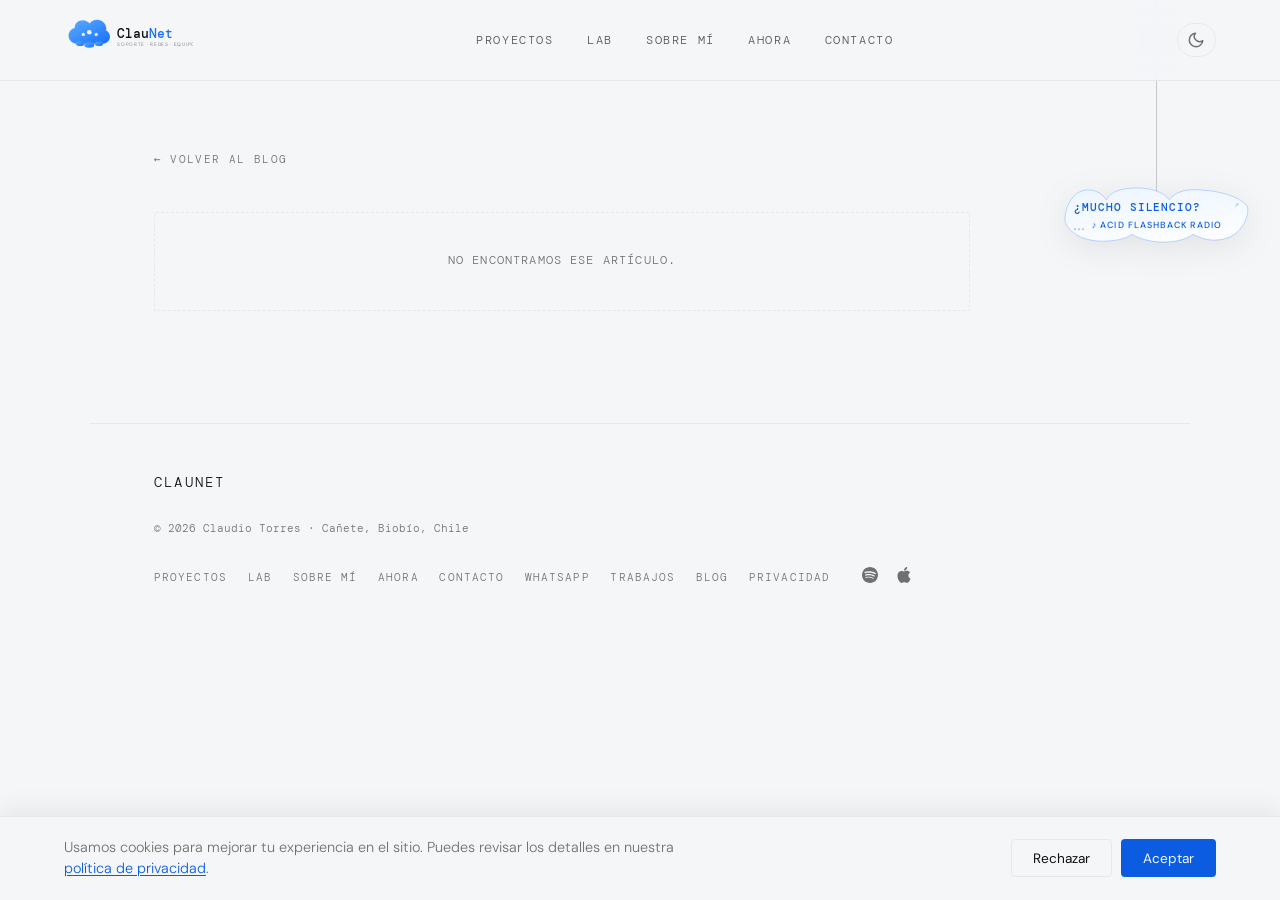
==== articulo.html @ 1bc94afe "feat(blog): página de artículo, lib compartida y enlaces activos" ====
<!DOCTYPE html>
<html lang="es">
<head>
<meta charset="UTF-8">
<meta name="viewport" content="width=device-width, initial-scale=1.0">
<title>Artículo — ClauNet</title>

<!-- OG / Social. articulo.js los completa con el título, el resumen y la
     portada reales del artículo que pide por ?slug=. -->
<meta property="og:title" content="Artículo — ClauNet">
<meta property="og:description" content="Notas, ideas y obsesiones sobre música, tecnología y diseño. Los textos de Claudio Torres.">
<meta property="og:type" content="article">
<meta property="og:url" content="https://claunet.cl/articulo.html">
<meta property="og:image" content="https://claunet.cl/og-image.png">
<meta property="og:image:alt" content="ClauNet">
<meta property="og:locale" content="es_CL">
<meta property="og:site_name" content="ClauNet">
<meta name="twitter:card" content="summary_large_image">
<meta name="twitter:title" content="Artículo — ClauNet">
<meta name="twitter:description" content="Notas, ideas y obsesiones sobre música, tecnología y diseño. Los textos de Claudio Torres.">
<meta name="twitter:image" content="https://claunet.cl/og-image.png">
<meta name="description" content="Notas, ideas y obsesiones sobre música, tecnología y diseño. Los textos de Claudio Torres.">
<meta name="author" content="Claudio Torres">
<meta name="theme-color" content="#f5f6f8" media="(prefers-color-scheme: light)">
<meta name="theme-color" content="#0f0f0f" media="(prefers-color-scheme: dark)">
<link rel="canonical" href="https://claunet.cl/articulo.html">

<link rel="icon" href="data:image/svg+xml,<svg xmlns='http://www.w3.org/2000/svg' viewBox='0 0 100 100'><defs><linearGradient id='g' x1='0%' y1='0%' x2='100%' y2='100%'><stop offset='0%' stop-color='%235aaeff'/><stop offset='100%' stop-color='%231a6fff'/></linearGradient></defs><path d='M20,62 C10,62 2,54 2,44 C2,35 8,27 17,25 C17,14 26,6 37,6 C44,6 50,9 54,14 C57,9 64,6 72,6 C84,6 94,16 94,28 C95,30 96,32 96,35 C96,35 98,38 98,44 C98,53 90,62 80,62 Z' fill='url(%23g)'/><circle cx='38' cy='38' r='5' fill='white' opacity='0.9'/><circle cx='55' cy='32' r='7' fill='white' opacity='0.9'/><circle cx='72' cy='38' r='5' fill='white' opacity='0.9'/><ellipse cx='30' cy='62' rx='12' ry='7' fill='url(%23g)'/><ellipse cx='55' cy='67' rx='15' ry='8' fill='url(%23g)'/><ellipse cx='78' cy='62' rx='12' ry='7' fill='url(%23g)'/></svg>">
<link rel="preconnect" href="https://fonts.googleapis.com">
<link rel="preconnect" href="https://fonts.gstatic.com" crossorigin>
<link href="https://fonts.googleapis.com/css2?family=DM+Mono:wght@300;400;500&family=DM+Sans:ital,wght@0,300;0,400;0,500;1,300&display=swap" rel="stylesheet">
<link rel="stylesheet" href="base.css">
<link rel="stylesheet" href="style.css">
<link rel="stylesheet" href="cookie-consent.css">

<script>
  /* Tema antes del primer pintado: evita el flash de tema.
     La interacción vive en site.js. */
  (function () {
    try {
      var saved = localStorage.getItem('theme');
      var dark = saved ? saved === 'dark'
        : window.matchMedia('(prefers-color-scheme: dark)').matches;
      document.documentElement.setAttribute('data-theme', dark ? 'dark' : 'light');
    } catch (e) {
      document.documentElement.setAttribute('data-theme', 'light');
    }
    document.documentElement.classList.add('js');
    window.addEventListener('load', function () {
      if (!window.__claunetReady) {
        document.documentElement.classList.remove('js');
      }
    });
  })();
</script>
</head>
<body>

<nav class="site-nav" aria-label="Navegación principal">
  <a href="index.html" class="nav-logo" aria-label="ClauNet — inicio">
    <svg class="logo-svg" xmlns="http://www.w3.org/2000/svg" viewBox="0 0 280 100" role="img" aria-label="ClauNet">
      <defs><linearGradient id="cg" x1="0%" y1="0%" x2="100%" y2="100%"><stop offset="0%" style="stop-color:#5aaeff"/><stop offset="100%" style="stop-color:#1a6fff"/></linearGradient></defs>
      <path d="M28,58 C18,58 10,50 10,41 C10,33 15,26 23,24 C23,14 31,7 41,7 C47,7 52,10 56,14 C59,9 65,6 72,6 C83,6 92,15 92,26 C92,27 92,28 91,29 C96,31 100,37 100,43 C100,51 93,58 85,58 Z" fill="url(#cg)"/>
      <circle cx="42" cy="38" r="3.5" fill="white" opacity="0.9"/><circle cx="55" cy="33" r="5" fill="white" opacity="0.9"/><circle cx="70" cy="38" r="3.5" fill="white" opacity="0.9"/>
      <ellipse cx="35" cy="58" rx="9" ry="5" fill="url(#cg)"/><ellipse cx="55" cy="61" rx="11" ry="6" fill="url(#cg)"/><ellipse cx="76" cy="58" rx="9" ry="5" fill="url(#cg)"/>
      <text x="115" y="46" font-family="'DM Mono', monospace" font-size="28" font-weight="500" class="logo-text">Clau<tspan class="logo-accent">Net</tspan></text>
      <text x="116" y="63" font-family="'DM Sans', sans-serif" font-size="10.5" font-weight="300" letter-spacing="1.5" class="logo-sub">SOPORTE · REDES · EQUIPOS · WEB</text>
    </svg>
  </a>
  <ul class="nav-links">
    <li><a href="index.html#work">Proyectos</a></li>
    <li><a href="index.html#lab">Lab</a></li>
    <li><a href="index.html#about">Sobre mí</a></li>
    <li><a href="index.html#now">Ahora</a></li>
    <li><a href="index.html#contacto">Contacto</a></li>
  </ul>
  <button class="theme-toggle" id="themeToggle" type="button" aria-label="Cambiar tema" aria-pressed="false">
    <svg id="iconSun" class="icon-sun" xmlns="http://www.w3.org/2000/svg" width="18" height="18" viewBox="0 0 24 24" fill="none" stroke="currentColor" stroke-width="2" stroke-linecap="round" stroke-linejoin="round" aria-hidden="true">
      <circle cx="12" cy="12" r="5"/><line x1="12" y1="1" x2="12" y2="3"/><line x1="12" y1="21" x2="12" y2="23"/><line x1="4.22" y1="4.22" x2="5.64" y2="5.64"/><line x1="18.36" y1="18.36" x2="19.78" y2="19.78"/><line x1="1" y1="12" x2="3" y2="12"/><line x1="21" y1="12" x2="23" y2="12"/><line x1="4.22" y1="19.78" x2="5.64" y2="18.36"/><line x1="18.36" y1="5.64" x2="19.78" y2="4.22"/>
    </svg>
    <svg id="iconMoon" class="icon-moon" xmlns="http://www.w3.org/2000/svg" width="18" height="18" viewBox="0 0 24 24" fill="none" stroke="currentColor" stroke-width="2" stroke-linecap="round" stroke-linejoin="round" aria-hidden="true">
      <path d="M21 12.79A9 9 0 1 1 11.21 3 7 7 0 0 0 21 12.79z"/>
    </svg>
  </button>
</nav>

<main>
  <!-- Ficha del artículo. articulo.js la rellena a partir del .md que pide
       con ?slug=; el .md sigue siendo la única fuente de verdad. -->
  <article class="article" id="article">
    <a class="article__back" href="blog.html">← Volver al blog</a>

    <header class="article__head" id="articleHead" hidden></header>

    <div class="article__body" id="articleBody" aria-busy="true">
      <p class="blog-state">// cargando artículo…</p>
    </div>

    <footer class="article__foot" id="articleFoot" hidden>
      <ul class="article__tags" id="articleTags"></ul>
      <a class="article__back article__back--foot" href="blog.html">← Volver al blog</a>
    </footer>

    <noscript>
      <p class="blog-state">Este artículo lee su contenido con JavaScript. Actívalo para leerlo.</p>
    </noscript>
  </article>
</main>

<footer class="site-footer">
  <p class="footer-brand">ClauNet</p>
  <div class="footer-meta">
    <span>© 2026 Claudio Torres · Cañete, Biobío, Chile</span>
    <ul class="footer-links">
      <li><a href="index.html#work">Proyectos</a></li>
      <li><a href="index.html#lab">Lab</a></li>
      <li><a href="index.html#about">Sobre mí</a></li>
      <li><a href="index.html#now">Ahora</a></li>
      <li><a href="index.html#contacto">Contacto</a></li>
      <li><a href="https://wa.me/56982540503" target="_blank" rel="noopener">WhatsApp</a></li>
      <li><a href="trabajos.html">Trabajos</a></li>
      <li><a href="blog.html">Blog</a></li>
      <li><a href="politica-de-privacidad.html">Privacidad</a></li>
    </ul>
    <div class="footer-socials">
      <a href="https://open.spotify.com/user/clatto?si=ccea19b75a86421c" target="_blank" rel="noopener" aria-label="Spotify" class="footer-social">
        <svg xmlns="http://www.w3.org/2000/svg" width="16" height="16" viewBox="0 0 24 24" fill="currentColor" aria-hidden="true"><path d="M12 0C5.4 0 0 5.4 0 12s5.4 12 12 12 12-5.4 12-12S18.66 0 12 0zm5.521 17.34c-.24.359-.66.48-1.021.24-2.82-1.74-6.36-2.101-10.561-1.141-.418.122-.779-.179-.899-.539-.12-.421.18-.78.54-.9 4.56-1.021 8.52-.6 11.64 1.32.42.18.479.659.301 1.02zm1.44-3.3c-.301.42-.841.6-1.262.3-3.239-1.98-8.159-2.58-11.939-1.38-.479.12-1.02-.12-1.14-.6-.12-.48.12-1.021.6-1.141C9.6 9.9 15 10.561 18.72 12.84c.361.181.54.78.241 1.2zm.12-3.36C15.24 8.4 8.82 8.16 5.16 9.301c-.6.179-1.2-.181-1.38-.721-.18-.601.18-1.2.72-1.381 4.26-1.26 11.28-1.02 15.721 1.621.539.3.719 1.02.419 1.56-.299.421-1.02.599-1.559.3z"/></svg>
      </a>
      <a href="https://music.apple.com/profile/clatto" target="_blank" rel="noopener" aria-label="Apple Music" class="footer-social">
        <svg xmlns="http://www.w3.org/2000/svg" width="16" height="16" viewBox="0 0 24 24" fill="currentColor" aria-hidden="true"><path d="M12.152 6.896c-.948 0-2.415-1.078-3.96-1.04-2.04.027-3.91 1.183-4.961 3.014-2.117 3.675-.546 9.103 1.519 12.09 1.013 1.454 2.208 3.09 3.792 3.039 1.52-.065 2.09-.987 3.935-.987 1.831 0 2.35.987 3.96.948 1.637-.026 2.676-1.48 3.676-2.948 1.156-1.688 1.636-3.325 1.662-3.415-.039-.013-3.182-1.221-3.22-4.857-.026-3.04 2.48-4.494 2.597-4.559-1.429-2.09-3.623-2.324-4.39-2.376-2-.156-3.675 1.09-4.61 1.09zM15.53 3.83c.843-1.012 1.4-2.427 1.245-3.83-1.207.052-2.662.805-3.532 1.818-.78.896-1.454 2.338-1.273 3.714 1.338.104 2.715-.688 3.56-1.702z"/></svg>
      </a>
    </div>
  </div>
</footer>

<!-- Radio flotante — placa colgante, easter egg de ClauNet.
     No reproduce audio aquí: la CSP de este sitio no permite medios
     cross-origin, así que el clic abre el reproductor oficial de
     InternetFM en su propia ventana (href = el mismo reproductor que
     internetfm.com embebe en /music/acid-flashback/, con el stream
     como parámetro; no envía X-Frame-Options ni CSP). -->
<div class="radio-hang">
  <a class="radio-plate" id="radioOpen"
     href="https://internetfm.com/ifm-radio/ifm-player.html?stream=https%3A%2F%2Fcanada1.reliastream.com%2Fproxy%2Fafr%3Fmp%3D%2Fstream&amp;name=Acid+Flashback+Radio&amp;logo=https%3A%2F%2Finternetfm.com%2Fwp-content%2Fuploads%2Fstation-logos%2FAFR.png&amp;meta=https%3A%2F%2Fcanada1.reliastream.com%2Fproxy%2Fafr%2Fcurrentsong%3Fsid%3D1"
     target="_blank" rel="noopener external"
     aria-label="Escuchar Acid Flashback Radio en su reproductor oficial (se abre en una ventana nueva)">
    <!-- silueta: la nube del logo de ClauNet —tres lomas, dos cúspides,
         tres festones— muy rebajada. Un solo <path> de un trazo de 1px,
         detrás del texto; se sale 6px por arriba de la caja del enlace
         para que las lomas respiren sin mover su caja. Es decorativa:
         el nombre accesible lo da el aria-label del <a>. -->
    <svg class="radio-plate__cloud" viewBox="0 0 194 58" preserveAspectRatio="none" aria-hidden="true" focusable="false">
      <defs>
        <linearGradient id="radioCloud" x1="0" y1="0" x2=".35" y2="1">
          <stop class="radio-plate__cloud-top" offset="0"/>
          <stop class="radio-plate__cloud-bottom" offset="1"/>
        </linearGradient>
      </defs>
      <path class="radio-plate__cloud-path" fill="url(#radioCloud)" d="M4,34C4,22 12,4 27,4C35,4 41,7 46,14C51,5 62,2 78,2C93,2 105,7 110,14C117,5 128,3 142,4C160,5 180,10 189,20C191,25 189,34 184,41C178,50 168,55 156,55C145,55 139,51 134,49C128,54 117,57 104,57C90,57 79,53 72,49C66,54 54,56 42,56C28,56 17,52 10,45C6,41 4,38 4,34Z"/>
    </svg>
    <span class="radio-plate__ext" aria-hidden="true">↗</span>
    <span class="radio-plate__title radio-plate__title--idle">¿Mucho silencio?</span>
    <span class="radio-plate__title radio-plate__title--opening">♪ Acid Flashback</span>
    <span class="radio-plate__title radio-plate__title--error">El reproductor no se pudo abrir</span>
    <span class="radio-plate__meta">
      <span class="radio-plate__eq" aria-hidden="true">
        <span class="radio-plate__bar"></span>
        <span class="radio-plate__bar"></span>
        <span class="radio-plate__bar"></span>
      </span>
      <span class="radio-plate__station radio-plate__station--idle">♪ Acid Flashback Radio</span>
      <span class="radio-plate__station radio-plate__station--opening">Abriendo radio…</span>
      <span class="radio-plate__station radio-plate__station--away">↗ Radio externa</span>
    </span>
  </a>
</div>

<!-- WhatsApp flotante — mismo lenguaje visual que el resto del sitio -->
<a class="wa-float" href="https://wa.me/56982540503" target="_blank" rel="noopener" aria-label="Contactar por WhatsApp (abre en una nueva pestaña)">
  <span class="wa-float__mark" aria-hidden="true">
    <svg xmlns="http://www.w3.org/2000/svg" viewBox="0 0 24 24" fill="currentColor" aria-hidden="true"><path d="M17.472 14.382c-.297-.149-1.758-.867-2.03-.967-.273-.099-.471-.148-.67.15-.197.297-.767.966-.94 1.164-.173.199-.347.223-.644.075-.297-.15-1.255-.463-2.39-1.475-.883-.788-1.48-1.761-1.653-2.059-.173-.297-.018-.458.13-.606.134-.133.298-.347.446-.52.149-.174.198-.298.298-.497.099-.198.05-.371-.025-.52-.075-.149-.669-1.612-.916-2.207-.242-.579-.487-.5-.669-.51-.173-.008-.371-.01-.57-.01-.198 0-.52.074-.792.372-.272.297-1.04 1.016-1.04 2.479 0 1.462 1.065 2.875 1.213 3.074.149.198 2.096 3.2 5.077 4.487.709.306 1.262.489 1.694.625.712.227 1.36.195 1.872.118.571-.085 1.758-.719 2.006-1.413.248-.694.248-1.289.173-1.413-.074-.124-.272-.198-.57-.347m-5.421 7.403h-.004a9.87 9.87 0 01-5.031-1.378l-.361-.214-3.741.982.998-3.648-.235-.374a9.86 9.86 0 01-1.51-5.26c.001-5.45 4.436-9.884 9.888-9.884 2.64 0 5.122 1.03 6.988 2.898a9.825 9.825 0 012.893 6.994c-.003 5.45-4.437 9.884-9.885 9.884m8.413-18.297A11.815 11.815 0 0012.05 0C5.495 0 .16 5.335.157 11.892c0 2.096.547 4.142 1.588 5.945L.057 24l6.305-1.654a11.882 11.882 0 005.683 1.448h.005c6.554 0 11.89-5.335 11.893-11.893a11.821 11.821 0 00-3.48-8.413z"/></svg>
  </span>
  <span class="wa-float__label" aria-hidden="true">
    <span class="wa-float__text">Hablemos</span>
    <span class="wa-float__arrow">→</span>
  </span>
</a>

<script src="site.js" defer></script>
<script src="blog-lib.js" defer></script>
<script src="articulo.js" defer></script>
<script src="cookie-consent.js"></script>
</body>
</html>
---- base.css ----
/* ============================================================
   ClauNet — base
   Fuente única de tokens + cascarón compartido (nav, footer,
   utilidades, reveal). Lo cargan las tres páginas:
     index.html · trabajos.html · politica-de-privacidad.html
   Capas:
     base.css          tokens + cascarón (este archivo)
     home.css          secciones del home
     style.css         trabajos + legal
     cookie-consent.css
   ============================================================ */

/* ===== Reset ===== */
*, *::before, *::after { box-sizing: border-box; margin: 0; padding: 0; }

/* ===== Design tokens =====
   Identidad: azul ClauNet #5aaeff → #1a6fff.
   --muted y --accent-strong ajustados para cumplir contraste
   AA (>= 4.5:1) sobre el fondo correspondiente. */
:root {
  --bg: #f5f6f8;
  --bg2: #f7f7f5;
  --border: #e8e8e8;
  --text: #111111;
  --muted: #707070;          /* 4.7:1 sobre --bg */
  --accent: #1a6fff;         /* marca — títulos grandes y detalles */
  --accent-strong: #0b5ce0;  /* 5.5:1 — acento para texto pequeño */
  --accent2: #5aaeff;
  --font-sans: 'DM Sans', sans-serif;
  --font-mono: 'DM Mono', monospace;
  --container: 1100px;
  --gutter: clamp(1.4rem, 5vw, 4rem);
  --section-y: clamp(4.5rem, 9vw, 7rem);
  --nav-h: 88px;
  --ease: cubic-bezier(0.22, 0.61, 0.36, 1);

  /* Nube de la placa de radio: el azul de marca muy rebajado —arriba
     un pastel azulado, abajo casi blanco— con el borde del mismo azul
     y opacidad moderada. Sobre ese fondo el texto va en
     --accent-strong, que sí cumple contraste AA. */
  --cloud-a: #ecf5ff;
  --cloud-b: #fbfdff;
  --cloud-stroke: rgba(26, 111, 255, 0.26);
  /* Segunda línea de la nube: una sans más humana que la mono. Space
     Grotesk no se carga hoy —el sitio pide DM Mono + DM Sans—, así que
     se resuelve en DM Sans; si algún día se añade, la toma sola. Las
     fuentes globales del sitio no se tocan. */
  --font-plate: 'Space Grotesk', 'DM Sans', sans-serif;
}

@media (prefers-color-scheme: dark) {
  :root:not([data-theme="light"]) {
    --bg: #0f0f0f;
    --bg2: #1a1a1a;
    --border: #232323;
    --text: #f0f0f0;
    --muted: #8a8a8a;          /* 5.6:1 sobre --bg */
    --accent: #4d8fff;
    --accent-strong: #6aa3ff;  /* 7.6:1 sobre --bg */
    --accent2: #6aa3ff;
    --cloud-a: #131a24;        /* en oscuro la nube es azul de marca */
    --cloud-b: #0e1219;        /* apagado, no un blanco que deslumbre */
    --cloud-stroke: rgba(90, 174, 255, 0.3);
  }
}

:root[data-theme="dark"] {
  --bg: #0f0f0f;
  --bg2: #1a1a1a;
  --border: #232323;
  --text: #f0f0f0;
  --muted: #8a8a8a;
  --accent: #4d8fff;
  --accent-strong: #6aa3ff;
  --accent2: #6aa3ff;
  --cloud-a: #131a24;
  --cloud-b: #0e1219;
  --cloud-stroke: rgba(90, 174, 255, 0.3);
}

/* ===== Base ===== */
html {
  scroll-behavior: smooth;
  -webkit-text-size-adjust: 100%;
}

body {
  background: var(--bg);
  color: var(--text);
  font-family: var(--font-sans);
  font-weight: 300;
  line-height: 1.6;
  overflow-x: hidden;
  transition: background 0.3s var(--ease), color 0.3s var(--ease);
}

img { max-width: 100%; }

/* Evita que las anclas queden tapadas por el nav sticky */
[id] { scroll-margin-top: calc(var(--nav-h) + 1rem); }

/* ===== Accesibilidad ===== */
:focus-visible {
  outline: 2px solid var(--accent);
  outline-offset: 3px;
  border-radius: 2px;
}

.sr-only {
  position: absolute;
  width: 1px;
  height: 1px;
  padding: 0;
  margin: -1px;
  overflow: hidden;
  clip-path: inset(50%);
  white-space: nowrap;
  border: 0;
}

/* El botón de tema no tiene sentido sin JS */
html:not(.js) .theme-toggle { display: none; }

/* ===== Nav ===== */
.site-nav {
  position: sticky;
  top: 0;
  z-index: 100;
  display: flex;
  align-items: center;
  justify-content: space-between;
  gap: clamp(1rem, 3vw, 2rem);
  padding: 1.05rem var(--gutter);
  background: var(--bg);
  border-bottom: 1px solid var(--border);
}

/* Nav translúcido — SOLO tema claro.
   Al hacer scroll la textura del hero corre por debajo de la barra; con el
   fondo sólido (--bg) se veía una junta dura entre el nav y la textura. Un
   velo del mismísimo --bg —#f5f6f8 al 82%— y un desenfoque de 12px dejan
   traslucir la textura difuminada y disuelven la junta. No se toca posición,
   alto, padding ni el borde: solo el fondo, y solo en claro. En oscuro el nav
   sigue opaco (ahí ya se ve bien).
   Como el velo deja pasar la brocha oscura del hero, el fondo cae a gris
   medio en el peor punto de scroll y los enlaces (--muted, #707070) bajaban
   a ~3,1:1 (medido 1440/393). Por eso aquí también se fija --nav-link
   (#555555), que mantiene ≥4,5:1 sobre ese fondo con margen (4,7:1 en el
   peor caso, 393px). El logotipo «ClauNet» no cambia (exento por WCAG).
   Se cubren los dos caminos del tema, igual que en los tokens de arriba:
     · [data-theme="light"]          → claro elegido a mano (JS encendido)
     · sin atributo + sistema claro  → claro por defecto (sin JS) */
:root[data-theme="light"] .site-nav {
  --nav-link: #555555;
  background: rgba(245, 246, 248, 0.82);
  -webkit-backdrop-filter: blur(12px);
  backdrop-filter: blur(12px);
}

@media (prefers-color-scheme: light) {
  :root:not([data-theme="dark"]) .site-nav {
    --nav-link: #555555;
    background: rgba(245, 246, 248, 0.82);
    -webkit-backdrop-filter: blur(12px);
    backdrop-filter: blur(12px);
  }
}

.site-nav .nav-logo {
  display: inline-flex;
  align-items: center;
  text-decoration: none;
}

.site-nav .logo-svg { height: 46px; width: auto; display: block; }
.site-nav .logo-text { fill: var(--text); }
.site-nav .logo-accent { fill: var(--accent); }
.site-nav .logo-sub { fill: var(--muted); }

.nav-links {
  list-style: none;
  display: flex;
  align-items: center;
  gap: clamp(1rem, 2.6vw, 2.2rem);
}

.nav-links a {
  position: relative;
  display: inline-block;
  padding-bottom: 0.25rem;
  font-family: var(--font-mono);
  font-size: 0.72rem;
  letter-spacing: 0.14em;
  text-transform: uppercase;
  /* --nav-link lo fija el velo translúcido del tema claro (ver el bloque
     del nav, más arriba): sobre el fondo rebajado --muted (#707070) caía a
     ~3,1:1 en el peor punto de scroll. Donde no está definido (oscuro) cae
     a --muted, el color de siempre. El :hover sigue con --text. */
  color: var(--nav-link, var(--muted));
  text-decoration: none;
  transition: color 0.2s var(--ease);
}

/* underline animado — microinteracción */
.nav-links a::after {
  content: '';
  position: absolute;
  left: 0;
  right: 0;
  bottom: 0;
  height: 1px;
  background: currentColor;
  transform: scaleX(0);
  transform-origin: left;
  transition: transform 0.25s var(--ease);
}

.nav-links a:hover { color: var(--text); }
.nav-links a:hover::after,
.nav-links a:focus-visible::after { transform: scaleX(1); }

/* ===== Theme toggle ===== */
.theme-toggle {
  background: none;
  border: 1px solid var(--border);
  border-radius: 100px;
  padding: 0.45rem 0.6rem;
  cursor: pointer;
  color: var(--muted);
  display: inline-flex;
  align-items: center;
  justify-content: center;
  flex-shrink: 0;
  transition: color 0.2s var(--ease), border-color 0.2s var(--ease);
}

.theme-toggle:hover {
  color: var(--text);
  border-color: var(--accent2);
}

.theme-toggle svg { display: none; }
:root[data-theme="dark"] .theme-toggle .icon-sun { display: block; }
:root[data-theme="light"] .theme-toggle .icon-moon { display: block; }

/* ===== Utilidades compartidas ===== */
.section-label {
  font-family: var(--font-mono);
  font-size: 0.78rem;
  letter-spacing: 0.12em;
  text-transform: uppercase;
  color: var(--muted);
}

.section-title {
  margin-top: 0.9rem;
  font-size: clamp(1.9rem, 4.4vw, 3.1rem);
  font-weight: 300;
  line-height: 1.05;
  letter-spacing: -0.035em;
}

.section-sub {
  margin-top: 1.1rem;
  max-width: 54ch;
  font-size: 1rem;
  line-height: 1.7;
  color: var(--muted);
}

.section-head { margin-bottom: clamp(2.2rem, 5vw, 3.6rem); }

/* Riel de metadata: CAÑETE / CHILE / 2026 / DIGITAL STUDIO */
.meta-rail {
  display: flex;
  flex-wrap: wrap;
  align-items: center;
  gap: 0.5rem 0.9rem;
  font-family: var(--font-mono);
  font-size: 0.66rem;
  letter-spacing: 0.16em;
  text-transform: uppercase;
  color: var(--muted);
  list-style: none;
}

.meta-rail > *:not(:last-child)::after {
  content: '/';
  margin-left: 0.9rem;
  color: var(--accent);
  opacity: 0.6;
}

/* Etiqueta de estado (LAB) */
.status-pill {
  display: inline-flex;
  align-items: center;
  gap: 0.45rem;
  padding: 0.28rem 0.65rem;
  border: 1px solid var(--border);
  border-radius: 100px;
  font-family: var(--font-mono);
  font-size: 0.6rem;
  letter-spacing: 0.14em;
  text-transform: uppercase;
  color: var(--muted);
  white-space: nowrap;
}

.status-dot {
  width: 5px;
  height: 5px;
  border-radius: 50%;
  background: var(--accent);
}

/* ===== Footer ===== */
.site-footer {
  max-width: var(--container);
  margin: 0 auto;
  padding: 3rem var(--gutter);
  border-top: 1px solid var(--border);
  display: flex;
  justify-content: space-between;
  align-items: center;
  gap: 1.6rem 2rem;
  flex-wrap: wrap;
}

.footer-brand {
  font-family: var(--font-mono);
  font-size: 0.85rem;
  letter-spacing: 0.16em;
  text-transform: uppercase;
}

.footer-meta {
  display: flex;
  align-items: center;
  gap: 1.6rem 2rem;
  flex-wrap: wrap;
}

.footer-meta > span {
  font-family: var(--font-mono);
  font-size: 0.68rem;
  color: var(--muted);
}

.footer-links {
  list-style: none;
  display: flex;
  flex-wrap: wrap;
  gap: 0.7rem 1.3rem;
}

.footer-links a {
  font-family: var(--font-mono);
  font-size: 0.68rem;
  letter-spacing: 0.1em;
  text-transform: uppercase;
  color: var(--muted);
  text-decoration: none;
  transition: color 0.2s var(--ease);
}

.footer-links a:hover { color: var(--text); }

.footer-socials {
  display: flex;
  align-items: center;
  gap: 1.1rem;
}

.footer-social {
  display: inline-flex;
  align-items: center;
  justify-content: center;
  color: var(--muted);
  transition: color 0.2s var(--ease);
}

.footer-social svg { width: 16px; height: 16px; display: block; }
.footer-social:hover { color: var(--accent-strong); }

/* ===== WhatsApp flotante =====
   Acción de contacto persistente, derivada del lenguaje del sitio:
   mismo gradiente y ángulo que el isotipo (azul ClauNet, 135°),
   radio 2px como las tarjetas de proyecto, tipografía mono para la
   etiqueta y el acento del sistema para el detalle.
   En reposo es un ícono compacto (54px); con puntero fino se expande
   al hover o al foco y revela «Hablemos». En táctil permanece
   compacto: el nombre accesible viene del aria-label del enlace. */
.wa-float {
  position: fixed;
  right: clamp(0.9rem, 3vw, 1.9rem);
  bottom: calc(clamp(0.9rem, 3vw, 1.9rem) + env(safe-area-inset-bottom, 0px));
  z-index: 90;
  display: inline-flex;
  align-items: center;
  padding: 5px;
  border: 1px solid var(--border);
  border-radius: 2px;
  background: var(--bg);
  color: var(--text);
  text-decoration: none;
  box-shadow: 0 10px 26px rgba(0, 0, 0, 0.1);
  transition: opacity 0.3s var(--ease), transform 0.3s var(--ease),
              visibility 0.3s var(--ease), border-color 0.25s var(--ease),
              box-shadow 0.25s var(--ease);
}

:root[data-theme="dark"] .wa-float {
  box-shadow: 0 10px 26px rgba(0, 0, 0, 0.45);
}

/* Se retira cuando el banner de cookies o el footer ocupan la esquina
   inferior derecha. El footer se detecta con .is-hidden (site.js). */
html:has(.cookie-banner:not(.cookie-hidden)) .wa-float,
.wa-float.is-hidden {
  opacity: 0;
  visibility: hidden;
  transform: translateY(10px);
  pointer-events: none;
}

/* marca: tile geométrico con el gradiente de la identidad.
   Color de tinta = fondo (mismo criterio que .cookie-btn-accept),
   así el contraste se mantiene en claro y oscuro. */
.wa-float__mark {
  flex-shrink: 0;
  width: 44px;
  height: 44px;
  display: flex;
  align-items: center;
  justify-content: center;
  border-radius: 2px;
  background: linear-gradient(135deg, var(--accent), var(--accent-strong));
  color: var(--bg);
}

.wa-float__mark svg { width: 19px; height: 19px; display: block; }

/* etiqueta: colapsada en reposo, se despliega al hover/focus */
.wa-float__label {
  display: flex;
  align-items: center;
  gap: 0.5rem;
  max-width: 0;
  padding-inline: 0;
  overflow: hidden;
  opacity: 0;
  white-space: nowrap;
  font-family: var(--font-mono);
  font-size: 0.72rem;
  letter-spacing: 0.14em;
  text-transform: uppercase;
  transition: max-width 0.3s var(--ease), opacity 0.2s var(--ease),
              padding 0.3s var(--ease);
}

.wa-float__arrow {
  color: var(--accent-strong);
  transition: transform 0.25s var(--ease);
}

@media (hover: hover) and (pointer: fine) {
  .wa-float:hover,
  .wa-float:focus-visible { border-color: var(--accent2); }

  .wa-float:hover .wa-float__label,
  .wa-float:focus-visible .wa-float__label {
    max-width: 7rem;
    padding-inline: 0.85rem 0.4rem;
    opacity: 1;
  }

  .wa-float:hover .wa-float__arrow,
  .wa-float:focus-visible .wa-float__arrow { transform: translateX(2px); }
}

/* ===== Radio flotante — nube colgante (easter egg) =====
   Acid Flashback Radio no se presenta como reproductor: es una nube
   pequeña colgada del borde inferior del nav, arriba a la derecha (el
   WhatsApp vive abajo, así nunca se cruzan). La silueta es la nube del
   logo de ClauNet —tres lomas, dos cúspides, tres festones— muy
   rebajada: el mismo azul de marca, casi blanco, con un trazo de 1px.
   Y es un enlace: el clic abre el reproductor oficial de InternetFM en
   su propia ventana. Ningún audio sale de este sitio —la CSP de Vercel
   solo permite medios same-origin, y no se toca—, así que la nube
   nunca dice «sonando»: dice lo que hace (abrir) y dónde vive la
   radio (fuera). */
/* Las medidas del cordel, juntas y con nombre:
     --cord-tapa  lo que el nav —opaco— tapa por arriba. Reproduce el
                  alto real de la barra (una fila en escritorio, dos en
                  móvil), no --nav-h, que además gobierna el
                  scroll-margin-top de las anclas y no se toca
     --cord-vivo  el tramo que queda a la vista, entre el nav y la nube.
                  Aquí se decide cuánto cuelga la pieza: si crece, la
                  nube baja y el clavo no se mueve —el cordel se alarga
                  por abajo—, así que la cuerda se ve más, no menos
     --loma       lo que la silueta asoma por encima de su propia caja
                  (el inset negativo del <svg>: si cambia, cambia aquí)
     --junta      lo que el cordel se mete dentro de la nube: la placa
                  sube lo mismo —margen negativo— y la nube no se mueve,
                  pero la unión aguanta el 2px que baja al pulsarla
   La suma es el largo del cordel, y el clavo sigue estando arriba,
   fuera de la vista: el borde superior del viewport, detrás del nav.
   Cuerda y nube cuelgan del mismo punto —el contenedor rota entero—
   así que el balanceo no puede descoserlas. */
.radio-hang {
  --cord-tapa: 82px;
  --cord-vivo: 103px;
  --loma: 6px;
  --junta: 2px;
  position: fixed;
  top: 0;
  right: clamp(0.9rem, 3vw, 1.9rem);
  z-index: 90;
  display: flex;
  flex-direction: column;
  align-items: center;
  transform-origin: 50% 0;   /* oscila desde el clavo, no desde el centro */
  animation: radio-swing 12s ease-in-out infinite;
}

/* cordel: arranca en el borde superior del viewport y el nav —opaco—
   lo tapa hasta su línea inferior, así la nube parece colgar de la
   barra y el punto de anclaje nunca queda a la vista. Termina en la
   cúspide central de la silueta y --junta píxeles más adentro, que
   la nube va delante y tapa la unión: ni asoma por debajo ni se
   queda corto */
.radio-hang::before {
  content: '';
  width: 1px;
  height: calc(var(--cord-tapa) + var(--cord-vivo) + var(--loma) + var(--junta));
  background: var(--muted);
  opacity: 0.35;
}

/* aquí no hay <audio>: sin JS la nube sigue sirviendo, porque es un
   <a> al reproductor oficial y el navegador lo abre solo. Con JS solo
   se añade la ventana compacta y el aviso de estado. */

.radio-plate {
  position: relative;        /* ancla el «↗» de la esquina */
  /* la placa sube lo que el cordel se mete en la nube (--junta): el
     largo extra de arriba no mueve la nube ni un píxel */
  margin-top: calc(-1 * var(--junta));
  display: flex;
  flex-direction: column;
  align-items: flex-start;
  gap: 0.3rem;
  padding: 0.5rem 0.68rem;
  /* la caja sigue siendo exactamente la de antes —mismo relleno, mismo
     borde de 1px—, pero el fondo y el borde son transparentes: los
     dibuja la nube. Por eso el tamaño, la posición y el área táctil no
     se mueven ni un píxel */
  border: 1px solid transparent;
  border-radius: 15px;       /* redondea el anillo de foco */
  background: transparent;
  color: var(--accent-strong); /* azul oscuro de marca sobre el pastel */
  text-decoration: none;     /* es un <a>, no un <button> */
  /* el ancho y el alto de la placa anterior: así la nube se dibuja
     siempre sobre la misma caja, diga lo que diga el estado */
  min-width: 187px;
  min-height: 49px;
  /* sin esto el <a> hereda el line-height 1.6 del body y la placa
     crece 6px: el <button> traía «normal» del navegador y esa caja
     es la que se conserva */
  line-height: normal;
  font-family: var(--font-mono);
  text-align: left;
  cursor: pointer;
  -webkit-tap-highlight-color: transparent;
  touch-action: manipulation;
  transition: transform 0.25s var(--ease);
}

/* La silueta: un solo <path> —una forma, un trazo de 1px— dibujado
   detrás del texto. El SVG se sale 6px por arriba de la caja para que
   las lomas de la nube respiren por encima del texto; como crece hacia
   el nav y no hacia abajo, la caja del enlace no se mueve: la nube mide
   visualmente ~184 × 52 en escritorio. */
.radio-plate__cloud {
  position: absolute;
  inset: -6px -3px 0;
  z-index: 0;
  overflow: visible;         /* el trazo no se recorta */
  pointer-events: none;      /* es decorativa: el clic es de la placa */
  /* la sombra sigue la silueta: una caja con el fondo transparente no
     proyecta una sombra creíble */
  filter: drop-shadow(0 7px 16px rgba(0, 0, 0, 0.08));
  transition: filter 0.25s var(--ease);
}

:root[data-theme="dark"] .radio-plate__cloud {
  filter: drop-shadow(0 7px 16px rgba(0, 0, 0, 0.45));
}

.radio-plate__cloud-top { stop-color: var(--cloud-a); }
.radio-plate__cloud-bottom { stop-color: var(--cloud-b); }

.radio-plate__cloud-path {
  stroke: var(--cloud-stroke);
  stroke-width: 1;
  vector-effect: non-scaling-stroke;  /* 1px real en cualquier ancho */
  transition: stroke 0.25s var(--ease);
}

/* solo hay un estado visible a la vez y el texto es la señal: el color
   ilustra, no informa. Y dos registros dentro de la nube: la pregunta
   en la mono —easter egg técnico, un punto más presente— y la radio en
   una sans humana, más pequeña. El azul de marca de la placa tiñe las
   dos líneas */
.radio-plate__title {
  font-size: 0.7rem;
  font-weight: 500;
  letter-spacing: 0.08em;
  text-transform: uppercase;
  white-space: nowrap;
  /* sobre la nube: sin capa propia, el <svg> posicionado —que va
     detrás— taparía el texto */
  position: relative;
  z-index: 1;
}

.radio-plate__title--opening,
.radio-plate__title--error { display: none; }

/* el fallo al abrir es una frase: va en la sans de la placa —la misma
   voz que la línea de la radio— y en una sola línea, para que la caja
   conserve su alto y la silueta de la nube no se deforme */
.radio-plate__title--error {
  max-width: none;
  font-family: var(--font-plate);
  font-weight: 500;
  font-size: 0.6rem;
  line-height: 1.35;
  letter-spacing: 0.01em;
  text-transform: none;
  white-space: nowrap;
  color: var(--muted);
}

.radio-plate__meta {
  display: flex;
  align-items: center;
  gap: 0.45rem;
  font-size: 0.56rem;
  letter-spacing: 0.14em;
  text-transform: uppercase;
  color: var(--muted);
  /* sobre la nube, igual que el título */
  position: relative;
  z-index: 1;
}

/* la línea de la radio: sans, peso medio y tracking moderado — más
   editorial y menos técnica que la mono del título */
.radio-plate__station {
  font-family: var(--font-plate);
  font-weight: 500;
  letter-spacing: 0.12em;
  color: var(--accent-strong);
}

/* «↗» de la esquina: presente desde el reposo —muy tenue— para que el
   clic no prometa algo que no es. Vive dentro de la loma derecha de la
   nube, se apaga cuando el texto de estado ya dice que la radio está
   fuera, y no ocupa espacio: la caja mide lo mismo que antes */
.radio-plate__ext {
  position: absolute;
  top: 0.5rem;
  right: 0.6rem;
  font-size: 0.5rem;
  line-height: 1;
  opacity: 0.45;
  transition: opacity 0.25s var(--ease);
}

.radio-hang.is-opening .radio-plate__ext,
.radio-hang.is-away .radio-plate__ext { opacity: 0; }

/* segunda línea: una sola frase visible, igual que el título */
.radio-plate__station--opening,
.radio-plate__station--away { display: none; }

/* ecualizador: barras planas = detenido, barras llenas = abriendo.
   El alto de la barra —no el color— comunica el estado; por eso al
   abrir también se fija scaleY(1), que sobrevive a la regla de
   animaciones reducidas */
.radio-plate__eq {
  display: flex;
  align-items: flex-end;
  gap: 2px;
  height: 10px;
}

.radio-plate__bar {
  width: 2px;
  height: 100%;
  border-radius: 1px;
  background: var(--accent);  /* azul de marca: más intenso que la nube */
  opacity: 0.45;
  transform: scaleY(0.16);
  transform-origin: bottom;
  transition: opacity 0.25s var(--ease);
}

@keyframes radio-eq {
  0%, 100% { transform: scaleY(0.25); }
  50%      { transform: scaleY(1); }
}

/* colgado en reposo: oscilación apenas perceptible sobre el clavo, y
   centrada en 0 —el cartel cuelga vertical—, para que el reposo no esté
   torcido y el impulso del cursor pueda empezar y acabar justo aquí */
@keyframes radio-swing {
  0%, 100% { transform: rotate(0.6deg); }
  50%      { transform: rotate(-0.6deg); }
}

/* el golpe del cursor sobre la nube: un empujón y cinco excursiones que
   se apagan —≈3 oscilaciones en 2.25s, un periodo de ~0.8s, lo que
   tarda en cruzar un péndulo del largo de este cordel—. Amplitud de
   2.3deg al principio y menos de medio grado al final: frena solo.
   No es un bucle: corre una vez y se queda quieto a 0.6deg, que es
   exactamente donde arranca radio-swing, así que al retirar el cursor
   el reposo entra sin salto. El primer tramo va con ease out —el
   empujón: arranca con energía y llega frenando al primer extremo—;
   el resto hereda el ease-in-out de la regla, que frena en cada
   extremo, como un péndulo de verdad */
@keyframes radio-impulso {
  0%    { transform: rotate(0deg); animation-timing-function: cubic-bezier(0, 0, 0.58, 1); }
  18.2% { transform: rotate(-2.3deg); }
  36.4% { transform: rotate(1.52deg); }
  54.7% { transform: rotate(-1deg); }
  72.9% { transform: rotate(0.66deg); }
  91.1% { transform: rotate(-0.44deg); }
  100%  { transform: rotate(0.6deg); }
}

.radio-hang.is-opening .radio-plate__title--opening,
.radio-hang.is-away .radio-plate__title--opening,
.radio-hang.is-error .radio-plate__title--error { display: inline; }

.radio-hang.is-opening .radio-plate__title--idle,
.radio-hang.is-away .radio-plate__title--idle,
.radio-hang.is-error .radio-plate__title--idle { display: none; }

.radio-hang.is-opening .radio-plate__station--opening,
.radio-hang.is-away .radio-plate__station--away { display: inline; }

.radio-hang.is-opening .radio-plate__station--idle,
.radio-hang.is-away .radio-plate__station--idle { display: none; }

/* abriendo: las barras pulsan mientras la ventana carga el player.
   Es lo único que se mueve, y dura lo que dura el aviso */
.radio-hang.is-opening .radio-plate__bar {
  opacity: 1;
  transform: scaleY(1);
  animation: radio-eq 1.05s ease-in-out infinite;
}

.radio-hang.is-opening .radio-plate__bar:nth-child(2) { animation-duration: 0.8s; }
.radio-hang.is-opening .radio-plate__bar:nth-child(3) { animation-duration: 1.35s; }

/* mientras abre, la placa se mece un poco más rápido. En reposo y en
   «radio externa» las barras quedan planas: aquí no suena nada */
.radio-hang.is-opening { animation-duration: 7s; }

/* no se pudo abrir: el trazo de la nube se vuelve discontinuo, como
   etiqueta descolgada */
.radio-hang.is-error .radio-plate__cloud-path { stroke-dasharray: 5 4; }

.radio-plate:active { transform: translateY(2px); }

/* el foco: el trazo de la nube se enciende y el anillo del navegador se
   separa 9px para rodear toda la silueta —los lomos crecen 6px por
   encima de la caja, y el anillo debe abarcarlos */
.radio-plate:focus-visible .radio-plate__cloud-path { stroke: var(--accent2); }
.radio-plate:focus-visible { outline-offset: 9px; }

@media (hover: hover) and (pointer: fine) {
  /* el cursor entra en la nube: el cartel entero —cordel y nube son la
     misma pieza, giran desde el mismo clavo— recibe el empujón y se
     asienta. Una sola vez, y mientras el cursor siga encima ya no se
     mueve más: es un golpe, no un bucle. Al salir, radio-swing retoma
     desde donde el impulso lo dejó. Solo con puntero fino: en táctil
     no hay cursor que empuje nada.
     Y la nube ya no baja 1px al pasar por encima, como antes: ahora
     que el cordel se ve, cualquier movimiento de la nube sin el cordel
     rompería la pieza. El trazo y la sombra siguen avisando del hover */
  .radio-hang:has(.radio-plate:hover) {
    animation: radio-impulso 2.25s ease-in-out 1 forwards;
  }

  .radio-plate:hover .radio-plate__cloud-path { stroke: var(--accent2); }

  .radio-plate:hover .radio-plate__cloud,
  .radio-plate:focus-visible .radio-plate__cloud {
    filter: drop-shadow(0 9px 20px rgba(0, 0, 0, 0.12));
  }

  :root[data-theme="dark"] .radio-plate:hover .radio-plate__cloud,
  :root[data-theme="dark"] .radio-plate:focus-visible .radio-plate__cloud {
    filter: drop-shadow(0 9px 20px rgba(0, 0, 0, 0.55));
  }
}

/* tablet: placa algo más corta. El cordel mantiene el largo de
   escritorio —el nav sigue siendo de una fila— */
@media (max-width: 900px) {
  .radio-plate {
    gap: 0.26rem;
    padding: 0.46rem 0.6rem;
  }

  .radio-plate__title { font-size: 0.66rem; }
  .radio-plate__meta { font-size: 0.54rem; letter-spacing: 0.12em; }
  .radio-plate__eq { height: 9px; }
}

/* móvil: el letrero deja de COLGAR del nav.
   Antes era una pieza colgante: el cordel dibujaba una liana desde el
   borde superior del viewport —el nav tapaba su tramo de arriba— y la
   nube quedaba a ~46px por debajo de la barra. Como el letrero es fixed,
   esa franja (95–183px, arriba a la derecha) se quedaba clavada ahí y,
   al hacer scroll, tapaba lo que pasara por debajo: el hero, «Sobre mí»,
   «Ahora», el footer. Acortar el cordel no bastaba: seguía habiendo
   liana y la nube seguía cayendo dentro del contenido.
   En móvil se cambia el enfoque: se suprime el cordel por completo y la
   nube se fija directamente bajo la barra, pegada al borde superior del
   área de contenido. El nav móvil mide 94,5–95px en TODO el rango
   (320–615px), así que ese es el punto de anclaje. La barra sigue por
   encima (z-index 100 > 90), de modo que la nube nunca la invade.
   Sigue siendo position: fixed real —no se mueve con el scroll—, pero
   ya no solapa ninguna sección. No se toca el contenido: texto, enlace
   y audio quedan igual.
   Y como aquí la pieza sí queda sobre el contenido al hacer scroll, se
   retira al llegar a «// proyectos»: site.js le pone .is-off cuando el
   hero termina de salir del viewport y la clase la desvanece (0,3s) y
   la saca del camino táctil. Al volver al hero reaparece. Todo esto
   vive SOLO aquí: en escritorio el letrero sigue igual que siempre. */
@media (max-width: 620px) {
  /* ancla viva: la nube cuelga del cordel en escritorio; en móvil el
     cordel desaparece y el alto del contenedor pasa a ser solo el de la
     placa, así que basta con mover el `top` */
  .radio-hang {
    top: calc(95px + 0.4rem);   /* justo bajo la barra (95px) */
    --junta: 0px;               /* sin cordel, no hay unión que absorber */
  }

  /* el fundido al salir del hero: solo opacidad y visibilidad —la
     oscilación de la pieza usa transform, así que no se toca—. Con
     visibilidad en la transición el enlace deja de ser alcanzable con
     Tab justo al terminar el fundido, no antes.
     La transición llega un frame después de cargar (site.js añade
     .is-live): así una recarga a media página no pilla al letrero
     desvaneciéndose —nace ya retirado— y solo los cambios que siguen
     van suaves */
  .radio-hang.is-live {
    transition: opacity 0.3s var(--ease), visibility 0.3s var(--ease);
  }

  /* letrero retirado (site.js, .hero fuera del viewport) */
  .radio-hang.is-off {
    opacity: 0;
    visibility: hidden;
    pointer-events: none;
  }

  /* el cordel: fuera por completo —ni liana ni punto de anclaje—, para
     que la pieza no dependa de ningún alto colgado del viewport */
  .radio-hang::before { display: none; }

  /* y la placa se encoge un punto más: sigue cómoda de tocar, pero ya no
     compite con el contenido. Conserva la identidad de la nube. */
  .radio-plate {
    gap: 0.2rem;
    padding: 0.4rem 0.48rem;
    min-width: 120px;
    min-height: 38px;
  }

  .radio-plate__title { font-size: 0.5rem; letter-spacing: 0.04em; }
  .radio-plate__meta { font-size: 0.4rem; letter-spacing: 0.09em; gap: 0.26rem; }
  .radio-plate__eq { height: 6px; }
  .radio-plate__title--error { font-size: 0.46rem; }
}

/* ===== Reveal on scroll =====
   El retardo se controla con --reveal-delay en cada elemento,
   en lugar de nth-child, para que sobreviva a reordenamientos. */
.js .reveal {
  opacity: 0;
  transform: translateY(14px);
  transition: opacity 0.6s var(--ease), transform 0.6s var(--ease);
  transition-delay: var(--reveal-delay, 0s);
}

.js .reveal.in {
  opacity: 1;
  transform: none;
}

/* ===== prefers-reduced-motion ===== */
@media (prefers-reduced-motion: reduce) {
  html { scroll-behavior: auto; }

  *, *::before, *::after {
    animation: none !important;
    transition: none !important;
  }

  .js .reveal {
    opacity: 1;
    transform: none;
  }
}

/* ===== Nav / footer — responsive ===== */
@media (max-width: 620px) {
  .site-nav {
    flex-wrap: wrap;
    row-gap: 0.55rem;
    padding: 0.8rem var(--gutter) 0.7rem;
  }

  .site-nav .logo-svg { height: 34px; }

  /* composición móvil: logo + toggle arriba, links en su propia fila */
  .nav-links {
    order: 3;
    width: 100%;
    justify-content: space-between;
    gap: 0.5rem;
  }

  .nav-links a {
    font-size: 0.62rem;
    letter-spacing: 0.1em;
  }

  .site-footer {
    flex-direction: column;
    align-items: flex-start;
    padding: 2.4rem var(--gutter);
  }

  .footer-meta {
    flex-direction: column;
    align-items: flex-start;
    gap: 1rem;
  }
}

@media (max-width: 380px) {
  .nav-links a {
    font-size: 0.56rem;
    letter-spacing: 0.06em;
  }
}
---- style.css ----
/* ============================================================
   ClauNet — trabajos + blog + artículo + legal
   Capa de página. Los tokens, el nav, el footer y las utilidades
   viven en base.css.
     .page-hero / .portfolio / .project   → trabajos.html
     .blog / .blog-card                   → blog.html
     .article                             → articulo.html
     .legal                               → politica-de-privacidad.html
   ============================================================ */

/* ===== Page hero (trabajos) ===== */
.page-hero {
  max-width: var(--container);
  margin: 0 auto;
  padding: clamp(3.4rem, 8vw, 6rem) var(--gutter) clamp(2rem, 4vw, 3rem);
}

.page-hero h1 {
  margin-top: 0.9rem;
  font-size: clamp(2.1rem, 5.2vw, 3.5rem);
  font-weight: 300;
  line-height: 1.05;
  letter-spacing: -0.035em;
}

.page-hero h1 em { font-style: normal; color: var(--accent); }

.page-hero .subtitle {
  margin-top: 1.1rem;
  max-width: 54ch;
  font-size: 1rem;
  line-height: 1.7;
  color: var(--muted);
}

/* ===== Portfolio ===== */
.portfolio {
  max-width: var(--container);
  margin: 0 auto;
  padding: clamp(0.5rem, 2vw, 1.5rem) var(--gutter) clamp(4rem, 9vw, 7rem);
}

.portfolio-grid {
  display: grid;
  grid-template-columns: repeat(2, minmax(0, 1fr));
  gap: clamp(1.2rem, 3vw, 2rem);
}

.project {
  display: flex;
  flex-direction: column;
  border: 1px solid var(--border);
  border-radius: 2px;
  overflow: hidden;
  background: var(--bg);
  color: var(--text);
  text-decoration: none;
  transition: border-color 0.25s var(--ease);
}

.project:hover,
.project:focus-visible { border-color: var(--accent2); }

.project-preview {
  aspect-ratio: 16 / 10;
  background: var(--bg2);
  border-bottom: 1px solid var(--border);
  overflow: hidden;
}

.project-preview img {
  width: 100%;
  height: 100%;
  object-fit: cover;
  object-position: top center;
  display: block;
  transition: transform 0.6s var(--ease);
}

.project:hover .project-preview img,
.project:focus-visible .project-preview img { transform: scale(1.03); }

/* fallback si una preview no carga */
.project-preview.no-img {
  display: flex;
  align-items: center;
  justify-content: center;
}

.project-preview.no-img img { display: none; }

.project-preview.no-img::after {
  content: 'Vista no disponible';
  font-family: var(--font-mono);
  font-size: 0.7rem;
  color: var(--muted);
}

.project-info {
  display: flex;
  justify-content: space-between;
  align-items: flex-start;
  gap: 1rem;
  padding: 1.2rem 1.3rem 1.4rem;
}

.project-name { font-size: 1rem; font-weight: 400; }

.project-url {
  margin-top: 0.3rem;
  font-family: var(--font-mono);
  font-size: 0.7rem;
  color: var(--muted);
}

.project-tag {
  display: inline-block;
  margin-top: 0.7rem;
  padding: 0.18rem 0.6rem;
  border: 1px solid var(--border);
  border-radius: 100px;
  font-family: var(--font-mono);
  font-size: 0.62rem;
  letter-spacing: 0.06em;
  text-transform: uppercase;
  color: var(--muted);
}

.project-arrow {
  flex-shrink: 0;
  font-size: 1rem;
  color: var(--muted);
  transition: transform 0.2s var(--ease), color 0.2s var(--ease);
}

.project:hover .project-arrow,
.project:focus-visible .project-arrow {
  transform: translate(2px, -2px);
  color: var(--accent-strong);
}

/* ===== Legal (política de privacidad) =====
   Antes vivía en un <style> inline dentro de la página. */
.legal {
  max-width: 760px;
  margin: 0 auto;
  padding: clamp(3rem, 7vw, 4.5rem) var(--gutter) clamp(4rem, 8vw, 6rem);
}

.legal h1 {
  margin-bottom: 0.35rem;
  font-size: clamp(1.8rem, 3.4vw, 2.2rem);
  font-weight: 300;
  line-height: 1.15;
  letter-spacing: -0.02em;
}

.legal .updated {
  margin-bottom: 2.5rem;
  font-family: var(--font-mono);
  font-size: 0.72rem;
  color: var(--muted);
}

.legal h2 {
  margin-top: 2.4rem;
  margin-bottom: 0.7rem;
  font-size: 1.1rem;
  font-weight: 400;
  letter-spacing: -0.01em;
}

.legal p,
.legal li { line-height: 1.75; }

.legal p + p { margin-top: 0.9rem; }

.legal ul {
  margin: 0.6rem 0 0;
  padding-left: 1.25rem;
}

.legal li { margin-bottom: 0.4rem; }

.legal a {
  color: var(--accent-strong);
  text-underline-offset: 2px;
}

/* ===== Responsive ===== */
@media (max-width: 860px) {
  .portfolio-grid { grid-template-columns: minmax(0, 1fr); }
}

@media (max-width: 620px) {
  .project-info { padding: 1rem 1rem 1.2rem; }
  .legal { padding-top: 2.6rem; }
}

/* ===== Blog (blog.html) =====
   El listado reutiliza .page-hero —definido arriba para trabajos— y
   repite la retícula de .portfolio-grid. Los artículos se pintan con
   blog.js, así que aquí solo vive la piel. */

.blog {
  max-width: var(--container);
  margin: 0 auto;
  padding: clamp(0.5rem, 2vw, 1.5rem) var(--gutter) clamp(4rem, 9vw, 7rem);
}

.blog-grid {
  display: grid;
  grid-template-columns: repeat(2, minmax(0, 1fr));
  gap: clamp(1.2rem, 3vw, 2rem);
}

.blog-card {
  display: flex;
  flex-direction: column;
  border: 1px solid var(--border);
  border-radius: 2px;
  overflow: hidden;
  background: var(--bg);
  color: var(--text);
  transition: border-color 0.25s var(--ease);
}

.blog-card:hover,
.blog-card:focus-within { border-color: var(--accent2); }

/* 16:9 para que todas las portadas canten igual, tengan el alto que
   tengan. Si no hay imagen, la caja se queda: la retícula no se rompe. */
.blog-card__media {
  position: relative;
  aspect-ratio: 16 / 9;
  background: var(--bg2);
  border-bottom: 1px solid var(--border);
  overflow: hidden;
}

.blog-card__media img {
  width: 100%;
  height: 100%;
  object-fit: cover;
  object-position: center;
  display: block;
  transition: transform 0.6s var(--ease);
}

.blog-card:hover .blog-card__media img,
.blog-card:focus-within .blog-card__media img { transform: scale(1.03); }

/* Post sin portada, o portada que no carga (blog.js le pone .is-empty):
   la nube del logotipo —el mismo <path> del nav— muy rebajada sobre
   --bg2. Nunca un icono de imagen rota. */
.blog-card__media.is-empty {
  display: flex;
  align-items: center;
  justify-content: center;
}

.blog-card__media.is-empty img { display: none; }

.blog-card__placeholder {
  display: flex;
  flex-direction: column;
  align-items: center;
  gap: 0.5rem;
  color: var(--accent2);
  opacity: 0.45;
}

.blog-card__cloud {
  width: clamp(46px, 9vw, 62px);
  height: auto;
  display: block;
}

.blog-card__placeholder-label {
  font-family: var(--font-mono);
  font-size: 0.62rem;
  letter-spacing: 0.14em;
  text-transform: uppercase;
  color: var(--muted);
  opacity: 1; /* la etiqueta legible: no hereda la rebaja de la nube */
}

.blog-card__body {
  display: flex;
  flex: 1;
  flex-direction: column;
  gap: 0.55rem;
  padding: 1.2rem 1.3rem 1.4rem;
}

/* El acento de marca en texto pequeño va en --accent-strong: #1a6fff
   sobre #f5f6f8 se queda en ~3,9:1 y no llega a AA (base.css lo explica
   en los tokens). Mismo azul, legible. */
.blog-card__cat {
  font-family: var(--font-mono);
  font-size: 0.68rem;
  letter-spacing: 0.12em;
  text-transform: uppercase;
  color: var(--accent-strong);
}

.blog-card__title {
  font-size: clamp(1.05rem, 1.7vw, 1.35rem);
  font-weight: 400;
  line-height: 1.25;
  letter-spacing: -0.02em;
  text-wrap: balance;
}

.blog-card__title a {
  color: inherit;
  text-decoration: none;
}

.blog-card__date {
  font-family: var(--font-mono);
  font-size: 0.7rem;
  letter-spacing: 0.04em;
  color: var(--muted);
}

/* Tres líneas y punto: los resúmenes de Sveltia son largos y las
   tarjetas tienen que seguir cuadrando. */
.blog-card__excerpt {
  display: -webkit-box;
  -webkit-box-orient: vertical;
  -webkit-line-clamp: 3;
  overflow: hidden;
  font-size: 0.95rem;
  line-height: 1.65;
  color: var(--muted);
}

.blog-card__tags {
  font-family: var(--font-mono);
  font-size: 0.64rem;
  letter-spacing: 0.06em;
  text-transform: uppercase;
  color: var(--muted);
}

/* «Leer →» cierra la tarjeta. margin-top auto lo pega al pie para que
   todas las tarjetas de una fila lo alineen. */
.blog-card__more {
  margin-top: auto;
  padding-top: 0.9rem;
  font-family: var(--font-mono);
  font-size: 0.7rem;
  letter-spacing: 0.12em;
  text-transform: uppercase;
  color: var(--accent-strong);
  text-decoration: none;
}

.blog-card__arrow {
  display: inline-block;
  transition: transform 0.2s var(--ease);
}

.blog-card:hover .blog-card__more .blog-card__arrow,
.blog-card:focus-within .blog-card__more .blog-card__arrow {
  transform: translateX(3px);
}

/* Estados: cargando y sin artículos. Mismo tono que el riel de
   metadata para que no parezcan un error del sitio. Viven dentro de la
   retícula, así que cruzan las dos columnas. */
.blog-grid > .blog-state { grid-column: 1 / -1; }

.blog-state {
  padding: 2.4rem 1.4rem;
  border: 1px dashed var(--border);
  border-radius: 2px;
  font-family: var(--font-mono);
  font-size: 0.72rem;
  letter-spacing: 0.1em;
  text-transform: uppercase;
  color: var(--muted);
  text-align: center;
}

@media (max-width: 860px) {
  .blog-grid { grid-template-columns: minmax(0, 1fr); }
}

@media (max-width: 620px) {
  .blog-card__body { padding: 1.05rem 1.05rem 1.25rem; }
}

/* ===== Artículo (articulo.html) =====
   La ficha la pinta articulo.js desde el .md. El encabezado repite el
   lenguaje del sitio: mono para el riel y la categoría, sans ligera para
   el título. El cuerpo es prosa a ~68ch y la jerarquía del .md
   (# → h2, ## → h3, ### → h4) ordena las secciones. */
.article {
  max-width: var(--container);
  margin: 0 auto;
  padding: clamp(2.4rem, 6vw, 4rem) var(--gutter) clamp(4rem, 9vw, 7rem);
}

/* «← Volver al blog»: arriba abre la ficha, abajo la cierra. */
.article__back {
  display: inline-block;
  font-family: var(--font-mono);
  font-size: 0.7rem;
  letter-spacing: 0.12em;
  text-transform: uppercase;
  color: var(--muted);
  text-decoration: none;
  transition: color 0.2s var(--ease);
}

.article__back:hover { color: var(--accent-strong); }

.article__back--foot { margin-top: clamp(2.2rem, 5vw, 3rem); }

.article__head { margin-top: clamp(1.6rem, 4vw, 2.4rem); }

/* Portada grande. Se recorta a ~62vh para que una imagen muy alta no
   empuje el título fuera de la pantalla; borde y radio siguen el
   lenguaje de las tarjetas de proyecto. */
.article__cover {
  margin-bottom: clamp(1.6rem, 4vw, 2.6rem);
  border: 1px solid var(--border);
  border-radius: 2px;
  overflow: hidden;
  background: var(--bg2);
}

.article__cover img {
  display: block;
  width: 100%;
  height: auto;
  max-height: min(62vh, 620px);
  object-fit: cover;
}

/* Portada de reserva: cuando el artículo no trae `cover` —o cuando la
   imagen no carga—, articulo.js pinta aquí la misma nube que las tarjetas
   (ver blog-lib.js). Guarda el 16/9 de las tarjetas, pero acotado en alto
   para que un cartel vacío no se coma la pantalla. */
.article__cover.is-empty {
  display: flex;
  align-items: center;
  justify-content: center;
  aspect-ratio: 16 / 9;
  max-height: min(42vh, 360px);
}

.article__placeholder {
  display: flex;
  flex-direction: column;
  align-items: center;
  gap: 0.6rem;
  color: var(--accent2);
  opacity: 0.45;
}

.article__cloud { width: clamp(72px, 13vw, 118px); height: auto; }

.article__placeholder-label {
  font-family: var(--font-mono);
  font-size: 0.62rem;
  letter-spacing: 0.18em;
  text-transform: uppercase;
  color: var(--muted);
  opacity: 1; /* la etiqueta legible: no hereda la rebaja de la nube */
}

.article__cat {
  font-family: var(--font-mono);
  font-size: 0.72rem;
  letter-spacing: 0.14em;
  text-transform: uppercase;
  color: var(--accent-strong);
}

.article__title {
  margin-top: 0.7rem;
  font-size: clamp(1.9rem, 4.8vw, 3.1rem);
  font-weight: 300;
  line-height: 1.08;
  letter-spacing: -0.03em;
  text-wrap: balance;
}

.article__date {
  margin-top: 0.9rem;
  font-family: var(--font-mono);
  font-size: 0.72rem;
  letter-spacing: 0.04em;
  color: var(--muted);
}

/* ---------- cuerpo del artículo ---------- */
.article__body {
  margin-top: clamp(1.8rem, 4vw, 2.6rem);
  max-width: 68ch;
  font-size: 1.06rem;
  line-height: 1.8;
}

.article__body > *:first-child { margin-top: 0; }

.article__body p { margin-top: 1.15rem; }

.article__body h2 {
  margin-top: clamp(2.4rem, 5vw, 3.4rem);
  font-size: clamp(1.5rem, 3.2vw, 2.1rem);
  font-weight: 300;
  line-height: 1.15;
  letter-spacing: -0.02em;
}

.article__body h3 {
  margin-top: 2rem;
  font-size: clamp(1.2rem, 2.4vw, 1.5rem);
  font-weight: 400;
  line-height: 1.2;
}

.article__body h4 {
  margin-top: 1.6rem;
  font-family: var(--font-mono);
  font-size: 0.82rem;
  font-weight: 500;
  letter-spacing: 0.14em;
  text-transform: uppercase;
  color: var(--accent-strong);
}

.article__body a {
  color: var(--accent-strong);
  text-decoration: underline;
  text-decoration-thickness: 1px;
  text-underline-offset: 3px;
}

.article__body a:hover { color: var(--accent); }

.article__body strong { font-weight: 500; }
.article__body em { font-style: italic; }

.article__body ul,
.article__body ol {
  margin-top: 1.15rem;
  padding-left: 1.3rem;
}

.article__body li { margin-top: 0.4rem; }
.article__body li::marker { color: var(--accent2); }

.article__body blockquote {
  margin: clamp(1.6rem, 3.5vw, 2.2rem) 0;
  padding: 0.2rem 0 0.2rem 1.2rem;
  border-left: 2px solid var(--accent2);
  font-size: 1.15rem;
  line-height: 1.6;
}

/* El separador *** del .md respira como un corte de sección. */
.article__body hr {
  margin: clamp(2.2rem, 5vw, 3.2rem) 0;
  border: 0;
  border-top: 1px solid var(--border);
}

.article__body code {
  font-family: var(--font-mono);
  font-size: 0.86em;
  padding: 0.1em 0.35em;
  background: var(--bg2);
  border: 1px solid var(--border);
  border-radius: 3px;
}

.article__body pre {
  margin-top: 1.4rem;
  padding: 1rem 1.15rem;
  background: var(--bg2);
  border: 1px solid var(--border);
  border-radius: 2px;
  overflow-x: auto;
}

.article__body pre code {
  padding: 0;
  border: 0;
  background: none;
  font-size: 0.85rem;
  line-height: 1.6;
}

/* ---------- etiquetas ---------- */
.article__tags {
  display: flex;
  flex-wrap: wrap;
  gap: 0.5rem;
  list-style: none;
  margin-top: clamp(2.4rem, 5vw, 3.4rem);
  padding-top: 1.4rem;
  border-top: 1px solid var(--border);
}

.article__tag {
  padding: 0.28rem 0.7rem;
  border: 1px solid var(--border);
  border-radius: 100px;
  font-family: var(--font-mono);
  font-size: 0.64rem;
  letter-spacing: 0.08em;
  text-transform: uppercase;
  color: var(--muted);
}

@media (max-width: 620px) {
  .article__body { font-size: 1.02rem; }
}
---- cookie-consent.css ----
/* ============================================
   Cookie consent banner — Ley 21.719
   Usa los tokens de base.css (--bg, --text, --muted,
   --border, --accent-strong), por lo que sigue el tema
   activo sin duplicar colores.
   Los nombres de clase son los que espera cookie-consent.js:
   .cookie-banner · .cookie-hidden · .cookie-actions
   .cookie-btn · .cookie-btn-accept · .cookie-btn-reject
   ============================================ */

.cookie-banner {
  position: fixed;
  left: 0;
  right: 0;
  bottom: 0;
  z-index: 999;
  display: flex;
  flex-wrap: wrap;
  align-items: center;
  justify-content: space-between;
  gap: 1rem;
  padding: 1.25rem clamp(1.4rem, 5vw, 4rem);
  background: var(--bg);
  border-top: 1px solid var(--border);
  box-shadow: 0 -6px 28px rgba(0, 0, 0, 0.07);
  font-family: var(--font-sans);
  transform: translateY(0);
  transition: transform 0.3s var(--ease);
}

:root[data-theme="dark"] .cookie-banner {
  box-shadow: 0 -6px 28px rgba(0, 0, 0, 0.35);
}

.cookie-banner.cookie-hidden {
  transform: translateY(110%);
  pointer-events: none;
}

.cookie-banner p {
  margin: 0;
  max-width: 640px;
  font-size: 0.9rem;
  line-height: 1.5;
  color: var(--muted);
}

.cookie-banner a {
  color: var(--accent-strong);
  text-underline-offset: 2px;
}

.cookie-actions {
  display: flex;
  gap: 0.6rem;
  flex-shrink: 0;
}

.cookie-btn {
  font-family: var(--font-sans);
  font-size: 0.85rem;
  font-weight: 400;
  padding: 0.6rem 1.3rem;
  border-radius: 4px;
  cursor: pointer;
  border: 1px solid transparent;
  transition: background 0.2s var(--ease), border-color 0.2s var(--ease), color 0.2s var(--ease);
}

/* Mismo tamaño y jerarquía visual para ambos botones (Ley 21.719) */
.cookie-btn-reject {
  background: transparent;
  border-color: var(--border);
  color: var(--text);
}

.cookie-btn-reject:hover { background: var(--bg2); }

.cookie-btn-accept {
  background: var(--accent-strong);
  color: var(--bg);
}

.cookie-btn-accept:hover { background: var(--accent); }

@media (max-width: 640px) {
  .cookie-banner {
    flex-direction: column;
    align-items: stretch;
    text-align: left;
  }

  .cookie-actions { width: 100%; }

  .cookie-btn {
    flex: 1;
    text-align: center;
  }
}
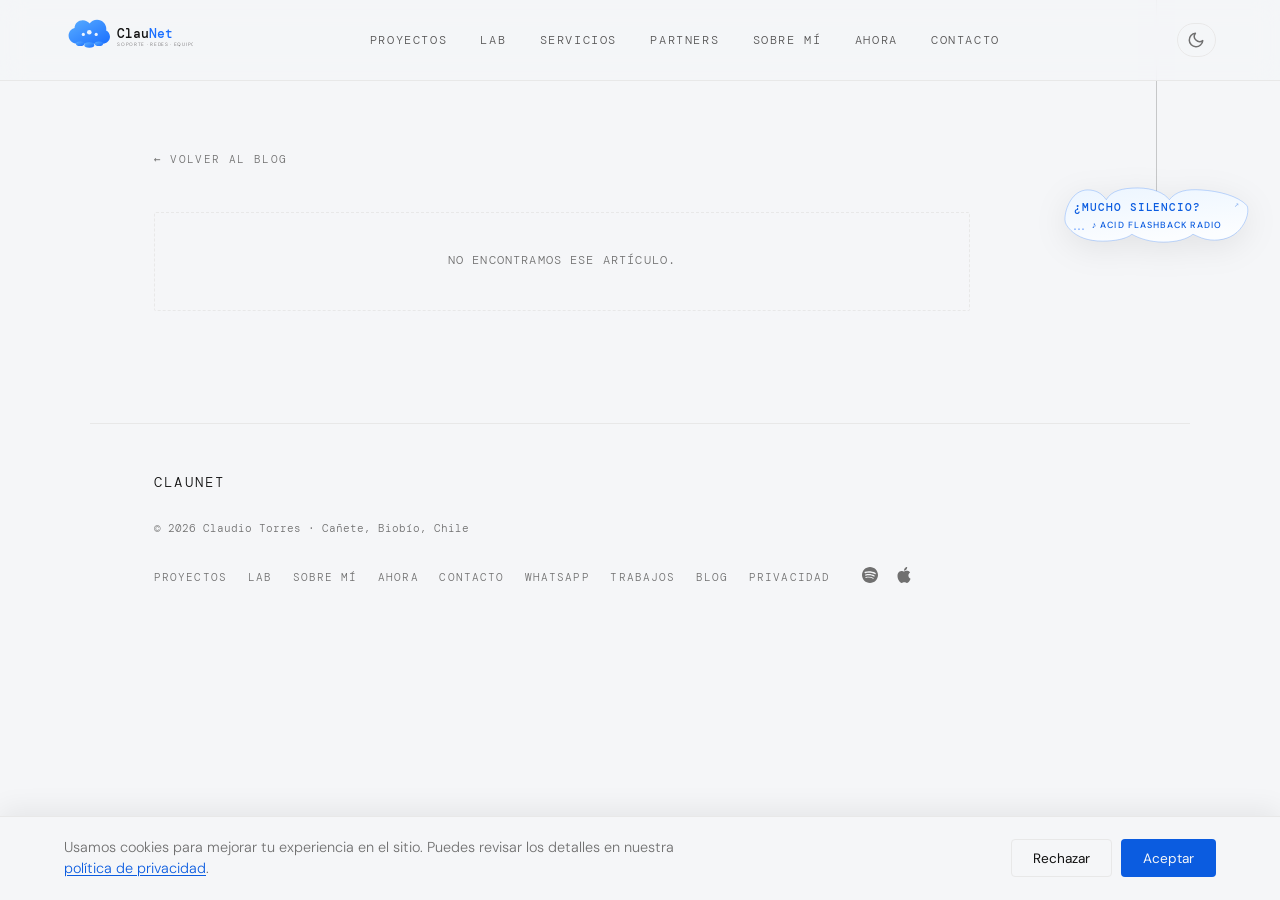
==== commit 6e92171c: "fix(nav): agregar Servicios y Partners en páginas secundarias" ====
--- a/articulo.html
+++ b/articulo.html
@@ -70,6 +70,8 @@
   <ul class="nav-links">
     <li><a href="index.html#work">Proyectos</a></li>
     <li><a href="index.html#lab">Lab</a></li>
+    <li><a href="index.html#servicios">Servicios</a></li>
+    <li><a href="index.html#partners">Partners</a></li>
     <li><a href="index.html#about">Sobre mí</a></li>
     <li><a href="index.html#now">Ahora</a></li>
     <li><a href="index.html#contacto">Contacto</a></li>
@@ -138,8 +140,13 @@
      cross-origin, así que el clic abre el reproductor oficial de
      InternetFM en su propia ventana (href = el mismo reproductor que
      internetfm.com embebe en /music/acid-flashback/, con el stream
-     como parámetro; no envía X-Frame-Options ni CSP). -->
-<div class="radio-hang">
+     como parámetro; no envía X-Frame-Options ni CSP).
+     `is-off`: esta página no tiene hero, así que en móvil la placa
+     —fija bajo la barra— se quedaría clavada sobre el contenido. Nace
+     ya retirada y no vuelve. Es la misma clase de estado que site.js
+     pone y quita en el index; fuera de la media query de ≤620px no
+     pinta nada, así que en escritorio el letrero sigue igual. -->
+<div class="radio-hang is-off">
   <a class="radio-plate" id="radioOpen"
      href="https://internetfm.com/ifm-radio/ifm-player.html?stream=https%3A%2F%2Fcanada1.reliastream.com%2Fproxy%2Fafr%3Fmp%3D%2Fstream&amp;name=Acid+Flashback+Radio&amp;logo=https%3A%2F%2Finternetfm.com%2Fwp-content%2Fuploads%2Fstation-logos%2FAFR.png&amp;meta=https%3A%2F%2Fcanada1.reliastream.com%2Fproxy%2Fafr%2Fcurrentsong%3Fsid%3D1"
      target="_blank" rel="noopener external"
--- a/base.css
+++ b/base.css
@@ -864,7 +864,12 @@
     transition: opacity 0.3s var(--ease), visibility 0.3s var(--ease);
   }
 
-  /* letrero retirado (site.js, .hero fuera del viewport) */
+  /* letrero retirado: en el index lo pone site.js cuando el hero sale
+     del viewport, y en blog.html y articulo.html —páginas sin hero— ya
+     viene puesto en el propio HTML, así que ahí la placa nace retirada
+     y no vuelve. La regla vive dentro de la media query, de modo que
+     fuera de móvil no pinta nada: en escritorio el letrero sigue igual
+     en todas las páginas. */
   .radio-hang.is-off {
     opacity: 0;
     visibility: hidden;
@@ -920,6 +925,57 @@
   }
 }
 
+/* La nav ganó un séptimo enlace (Servicios) y de 621 a 820px ya no cabe
+   en una sola fila con el logo y el toggle: a 700px el texto de los siete
+   pide 392px y la fila deja ~460px, y a 621px la petición (392px) supera
+   incluso lo disponible para la lista (~352px, porque .site-nav también
+   reparte su propio gap entre logo, lista y botón). En esa banda la nav
+   usa la misma composición que en móvil —logo y toggle arriba, enlaces en
+   su propia fila a todo el ancho—. Solo se toca la nav. */
+@media (min-width: 621px) and (max-width: 820px) {
+  .site-nav { flex-wrap: wrap; row-gap: 0.55rem; }
+
+  .nav-links {
+    order: 3;
+    width: 100%;
+    justify-content: space-between;
+  }
+}
+
+/* Con el octavo enlace (Partners) la banda de arriba se estira: de 821 a
+   960px la fila única también se queda corta —a 900px los ocho rótulos
+   piden 615px de los 678 que deja la fila, y «Sobre mí» se parte en dos
+   líneas (comprobado con captura)— así que ahí se repite la composición
+   de dos filas. El `:has` limita el cambio a las páginas cuyo nav lleva
+   ese enlace: las que no lo llevan siguen de una fila.
+   El `$=` del selector es necesario porque en las secundarias el enlace
+   apunta al home —`index.html#partners`— y sin él quedaban fuera: con
+   siete rótulos (sin Blog) la fila se queda corta de 821 a 865px y
+   «Sobre mí» volvía a partirse en dos líneas (medido: 580px pedidos
+   frente a 529–554px de fila). */
+@media (min-width: 821px) and (max-width: 960px) {
+  .site-nav:has(.nav-links a[href$="#partners"]) { flex-wrap: wrap; row-gap: 0.55rem; }
+
+  .site-nav:has(.nav-links a[href$="#partners"]) .nav-links {
+    order: 3;
+    width: 100%;
+    justify-content: space-between;
+  }
+}
+
+/* …y en el tramo estrecho de esa banda (621–659px) los ocho rótulos
+   tampoco caben en su propia fila a 0,72rem: a 621px piden 573px y la
+   fila da 559px (medido). Un punto menos —el tamaño que ya usa el móvil—
+   los deja en 488px. Desde 660px vuelven a 0,72rem: ahí la fila da 594px
+   y piden 580px (medido). */
+@media (min-width: 621px) and (max-width: 659px) {
+  .site-nav:has(.nav-links a[href="#partners"]) .nav-links a {
+    font-size: 0.62rem;
+    letter-spacing: 0.1em;
+    white-space: nowrap;
+  }
+}
+
 /* ===== Nav / footer — responsive ===== */
 @media (max-width: 620px) {
   .site-nav {
@@ -930,17 +986,28 @@
 
   .site-nav .logo-svg { height: 34px; }
 
-  /* composición móvil: logo + toggle arriba, links en su propia fila */
+  /* composición móvil: logo + toggle arriba, links en su propia fila.
+     Con el octavo enlace (Partners) la fila se queda corta en casi todo
+     el ancho móvil —a 393px los ocho textos piden 375px y la fila da
+     348px (medido)—, así que el mínimo entre palabras baja a 0.15rem y
+     el tamaño va bajando por tramos en las media queries de abajo. No
+     cambia nada visible: con space-between el hueco que se ve es
+     (ancho − suma)/7, y el gap solo entra en juego cuando la fila va
+     justa. Si no cupieran, saltan de fila en vez de partirse dentro del
+     enlace. */
   .nav-links {
     order: 3;
     width: 100%;
+    flex-wrap: wrap;
     justify-content: space-between;
-    gap: 0.5rem;
+    gap: 0.5rem 0.15rem;
   }
 
   .nav-links a {
     font-size: 0.62rem;
     letter-spacing: 0.1em;
+    /* un enlace es una unidad: «Sobre mí» ya no se parte en dos líneas */
+    white-space: nowrap;
   }
 
   .site-footer {
@@ -956,9 +1023,43 @@
   }
 }
 
-@media (max-width: 380px) {
+/* La fila de enlaces no da para ocho rótulos de 0,62rem en todo el ancho
+   móvil, así que el tamaño baja por tramos. Cada corte sale de medir la
+   suma real de los ocho textos contra el ancho de la fila (el nav va a
+   --gutter de margen, 1,4rem como mínimo, y entre rótulos caben
+   7 × 0,15rem = 16,8px) y deja siempre ≥8px de holgura:
+     · hasta 620px  0,62rem  suma 375px → cabe desde 437px
+     · ≤444px       0,60rem  suma 337px → cabe desde 400px
+     · ≤404px       0,56rem  suma 310px → cabe desde 372px
+     · ≤374px       0,52rem  suma 288px → cabe desde 350px
+     · ≤354px       0,46rem  suma 247px → cabe desde 309px
+   El suelo de 0,46rem es el que ya usa el sistema en su texto más
+   pequeño (.radio-plate__title--error), así que la nav se queda en una
+   sola fila de 320 a 960+px y su alto no cambia. */
+@media (max-width: 444px) {
+  .nav-links a {
+    font-size: 0.6rem;
+    letter-spacing: 0.05em;
+  }
+}
+
+@media (max-width: 404px) {
   .nav-links a {
     font-size: 0.56rem;
-    letter-spacing: 0.06em;
-  }
-}
+    letter-spacing: 0.04em;
+  }
+}
+
+@media (max-width: 374px) {
+  .nav-links a {
+    font-size: 0.52rem;
+    letter-spacing: 0.04em;
+  }
+}
+
+@media (max-width: 354px) {
+  .nav-links a {
+    font-size: 0.46rem;
+    letter-spacing: 0.02em;
+  }
+}
--- a/style.css
+++ b/style.css
@@ -497,6 +497,28 @@
   color: var(--muted);
 }
 
+/* Video de YouTube (campo `youtube_url` del .md, opcional). articulo.js lo
+   inserta entre el encabezado y el cuerpo, así que hereda el mismo trato
+   que la portada: borde, radio casi recto y fondo de reserva. El 16/9 va en
+   la caja, no en el iframe: el marco ocupa siempre su proporción —la de
+   emisión de YouTube— y el video no puede provocar saltos de maquetación
+   al cargar. El iframe llena la caja y no aporta borde propio. */
+.article__video {
+  margin-bottom: clamp(1.6rem, 4vw, 2.6rem);
+  aspect-ratio: 16 / 9;
+  border: 1px solid var(--border);
+  border-radius: 2px;
+  overflow: hidden;
+  background: var(--bg2);
+}
+
+.article__video iframe {
+  display: block;
+  width: 100%;
+  height: 100%;
+  border: 0;
+}
+
 /* ---------- cuerpo del artículo ---------- */
 .article__body {
   margin-top: clamp(1.8rem, 4vw, 2.6rem);
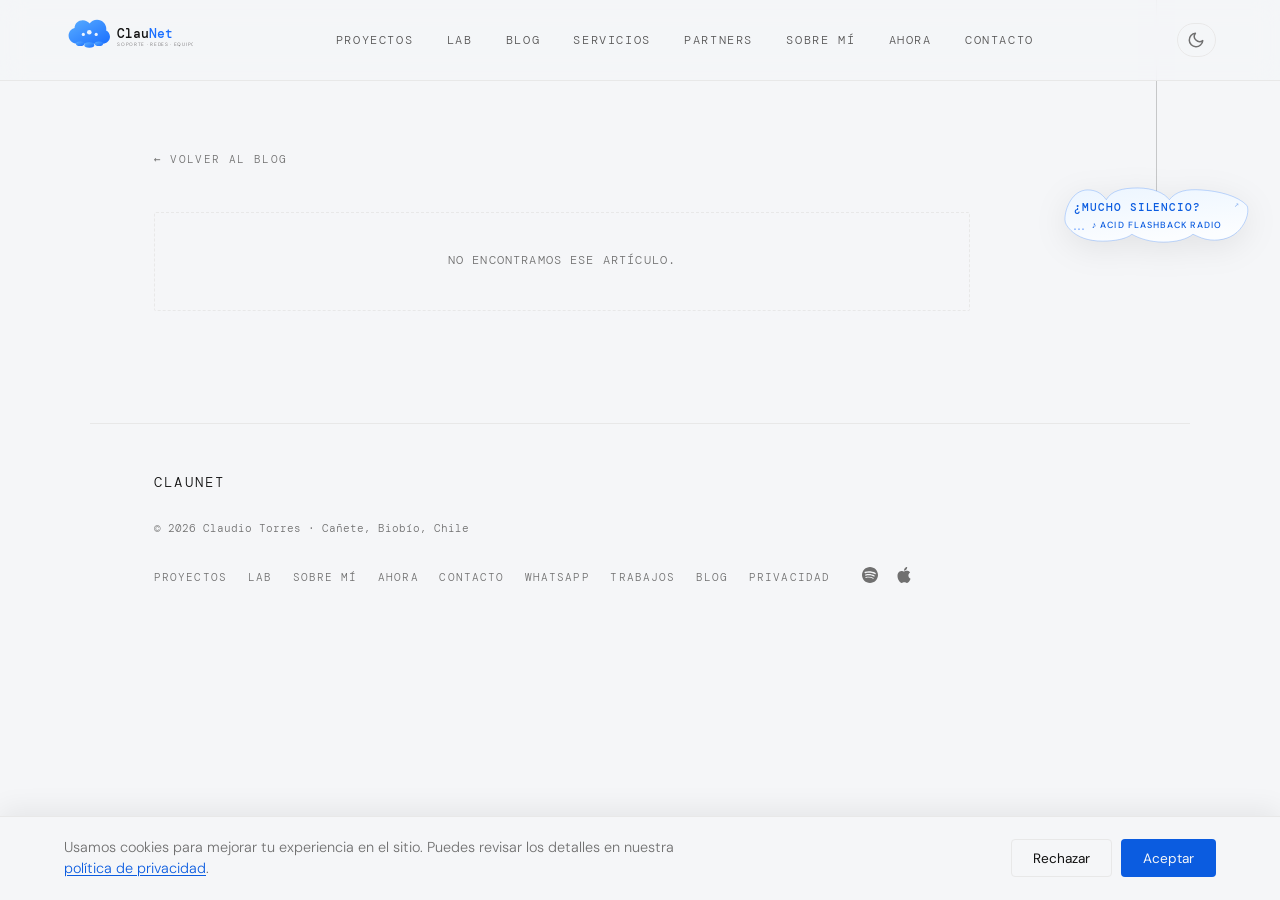
==== commit ff6aff58: "fix(nav): agregar Blog en nav de páginas secundarias" ====
--- a/articulo.html
+++ b/articulo.html
@@ -70,6 +70,7 @@
   <ul class="nav-links">
     <li><a href="index.html#work">Proyectos</a></li>
     <li><a href="index.html#lab">Lab</a></li>
+    <li><a href="blog.html">Blog</a></li>
     <li><a href="index.html#servicios">Servicios</a></li>
     <li><a href="index.html#partners">Partners</a></li>
     <li><a href="index.html#about">Sobre mí</a></li>
--- a/base.css
+++ b/base.css
@@ -967,9 +967,13 @@
    tampoco caben en su propia fila a 0,72rem: a 621px piden 573px y la
    fila da 559px (medido). Un punto menos —el tamaño que ya usa el móvil—
    los deja en 488px. Desde 660px vuelven a 0,72rem: ahí la fila da 594px
-   y piden 580px (medido). */
+   y piden 580px (medido).
+   El `$=` hace falta por el mismo motivo que arriba: las secundarias
+   enlazan a `index.html#partners`, así que sin él se quedaban a 0,72rem
+   y a 621px «Sobre mí» se partía en dos líneas y la nav saltaba a dos
+   filas (medido, `[1,1,1,1,1,2,1,1]`). */
 @media (min-width: 621px) and (max-width: 659px) {
-  .site-nav:has(.nav-links a[href="#partners"]) .nav-links a {
+  .site-nav:has(.nav-links a[href$="#partners"]) .nav-links a {
     font-size: 0.62rem;
     letter-spacing: 0.1em;
     white-space: nowrap;
